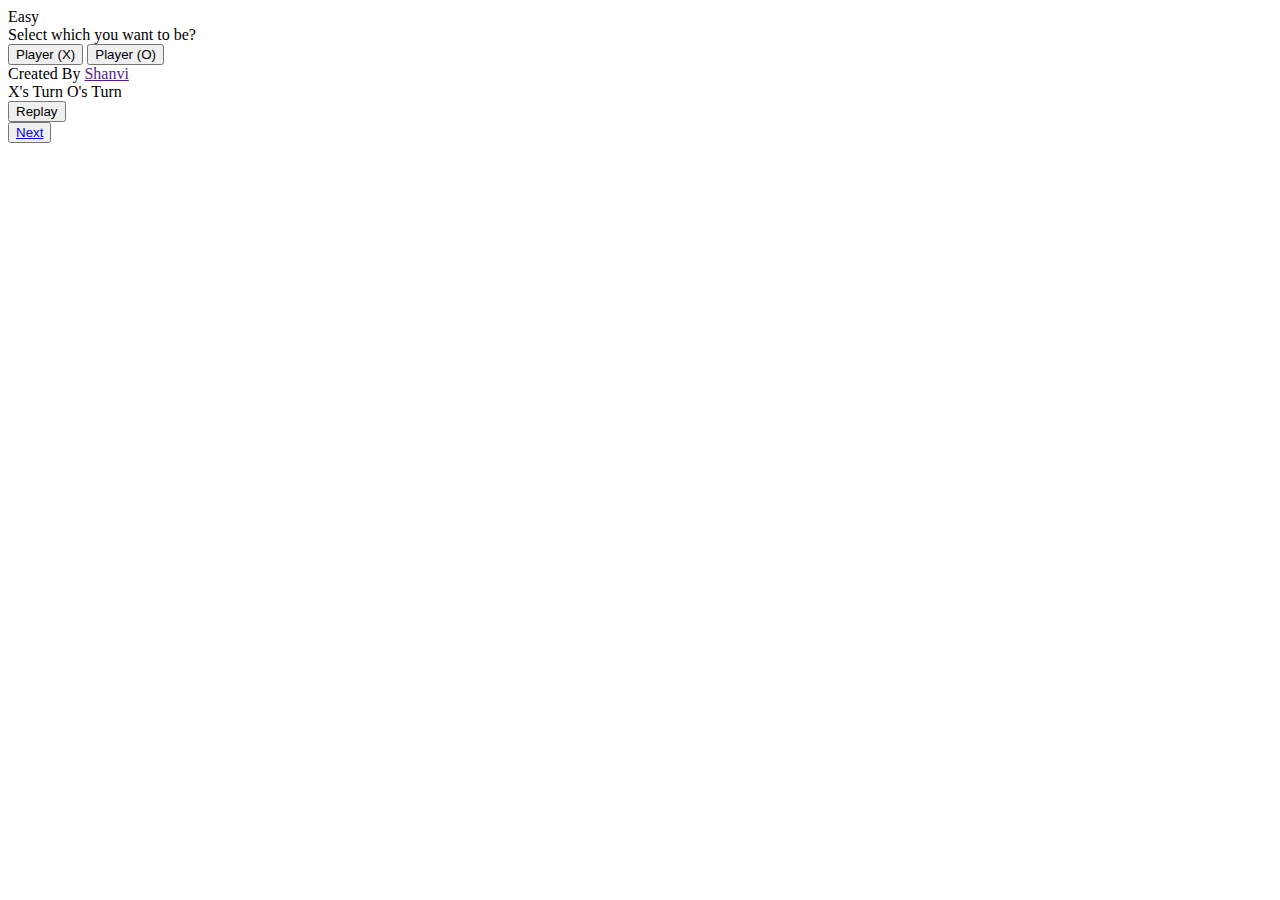
==== easy.html @ f38e259a "Initial commit" ====
<!DOCTYPE html>

<html lang="en">
<head>
    <meta charset="UTF-8">
    <title>Shanvi website</title>
    <link rel="stylesheet" href="style.css">
    <link rel="stylesheet" href="https://cdnjs.cloudflare.com/ajax/libs/font-awesome/5.15.3/css/all.min.css"/>
</head>
<body>
  <!-- select box -->
  <div class="select-box">
    <header>Easy</header>
    <div class="content">
      <div class="title">Select which you want to be?</div>
      <div class="options">
        <button class="playerX">Player (X)</button>
        <button class="playerO">Player (O)</button>
      </div>
      <div class="credit">Created By <a href="" target="_blank">Shanvi</a></div>
    </div>
  </div> 

  <!-- playboard section -->
  <div class="play-board">
    <div class="details">
      <div class="players">
        <span class="Xturn">X's Turn</span>
        <span class="Oturn">O's Turn</span>
        <div class="slider"></div>
      </div>
    </div>
    <div class="play-area">
      <section>
        <span class="box1"></span>
        <span class="box2"></span>
        <span class="box3"></span>
      </section>
      <section>
        <span class="box4"></span>
        <span class="box5"></span>
        <span class="box6"></span>
      </section>
      <section>
        <span class="box7"></span>
        <span class="box8"></span>
        <span class="box9"></span>
      </section>
    </div>
  </div>

  <!-- result box -->
  <div class="result-box">
    <div class="won-text"></div>
    <div class="btn"><button>Replay</button></div>
    <div class="btn"><button><nav><a href="medium.html">Next</a></nav></button></div>
  </div>
   

  <script src="script.js"></script>

</body>
</html>
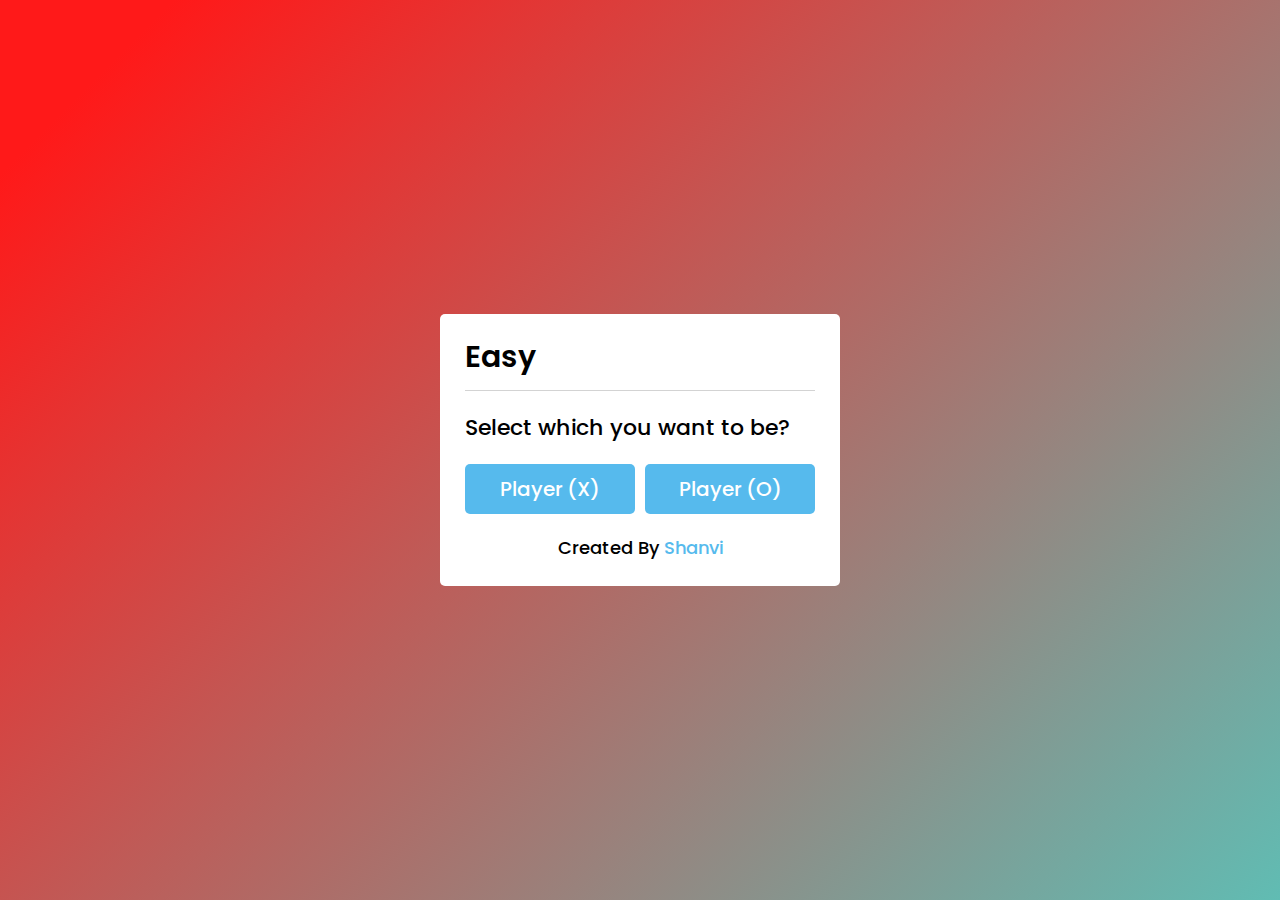
==== commit 284310e3: "Update easy.html" ====
--- a/easy.html
+++ b/easy.html
@@ -4,7 +4,7 @@
 <head>
     <meta charset="UTF-8">
     <title>Shanvi website</title>
-    <link rel="stylesheet" href="style.css">
+    <link rel="stylesheet" href="css/style.css">
     <link rel="stylesheet" href="https://cdnjs.cloudflare.com/ajax/libs/font-awesome/5.15.3/css/all.min.css"/>
 </head>
 <body>
@@ -57,7 +57,7 @@
   </div>
    
 
-  <script src="script.js"></script>
+  <script src="js/script.js"></script>
 
 </body>
-</html>+</html>
--- a/css/style.css
+++ b/css/style.css
@@ -0,0 +1,351 @@
+@import url('https://fonts.googleapis.com/css2?family=Poppins:wght@200;300;400;500;600;700&display=swap');
+*{
+  margin: 0;
+  padding: 0;
+  box-sizing: border-box;
+  font-family: 'Poppins', sans-serif;
+}
+::selection{
+  color: #fff;
+  background:black;
+}
+body{
+  
+ margin: auto;
+    font-family: -apple-system, BlinkMacSystemFont, sans-serif;
+    overflow: auto;
+    background: linear-gradient(315deg, rgba(101,0,94,1) 3%, rgba(60,132,206,1) 38%, rgba(48,238,226,1) 68%, rgba(255,25,25,1) 98%);
+    animation: gradient 15s ease infinite;
+    background-size: 400% 400%;
+    background-attachment: fixed;
+}
+
+@keyframes gradient {
+    0% {
+        background-position: 0% 0%;
+    }
+    50% {
+        background-position: 100% 100%;
+    }
+    100% {
+        background-position: 0% 0%;
+    }
+}
+
+.wave {
+    background: rgb(255 255 255 / 25%);
+    border-radius: 1000% 1000% 0 0;
+    position: fixed;
+    width: 200%;
+    height: 12em;
+    animation: wave 10s -3s linear infinite;
+    transform: translate3d(0, 0, 0);
+    opacity: 0.8;
+    bottom: 0;
+    left: 0;
+    z-index: -1;
+}
+
+.wave:nth-of-type(2) {
+    bottom: -1.25em;
+    animation: wave 18s linear reverse infinite;
+    opacity: 0.8;
+}
+
+.wave:nth-of-type(3) {
+    bottom: -2.5em;
+    animation: wave 20s -1s reverse infinite;
+    opacity: 0.9;
+}
+
+@keyframes wave {
+    2% {
+        transform: translateX(1);
+    }
+
+    25% {
+        transform: translateX(-25%);
+    }
+
+    50% {
+        transform: translateX(-50%);
+    }
+
+    75% {
+        transform: translateX(-25%);
+    }
+
+    100% {
+        transform: translateX(1);
+    }
+}
+h3{
+  body {
+    margin: auto;
+    font-family: -apple-system, BlinkMacSystemFont, sans-serif;
+    overflow: auto;
+    background: linear-gradient(315deg, rgba(101,0,94,1) 3%, rgba(60,132,206,1) 38%, rgba(48,238,226,1) 68%, rgba(255,25,25,1) 98%);
+    animation: gradient 15s ease infinite;
+    background-size: 400% 400%;
+    background-attachment: fixed;
+}
+
+@keyframes gradient {
+    0% {
+        background-position: 0% 0%;
+    }
+    50% {
+        background-position: 100% 100%;
+    }
+    100% {
+        background-position: 0% 0%;
+    }
+}
+
+.wave {
+    background: rgb(255 255 255 / 25%);
+    border-radius: 1000% 1000% 0 0;
+    position: fixed;
+    width: 200%;
+    height: 12em;
+    animation: wave 10s -3s linear infinite;
+    transform: translate3d(0, 0, 0);
+    opacity: 0.8;
+    bottom: 0;
+    left: 0;
+    z-index: -1;
+}
+
+.wave:nth-of-type(2) {
+    bottom: -1.25em;
+    animation: wave 18s linear reverse infinite;
+    opacity: 0.8;
+}
+
+.wave:nth-of-type(3) {
+    bottom: -2.5em;
+    animation: wave 20s -1s reverse infinite;
+    opacity: 0.9;
+}
+
+@keyframes wave {
+    2% {
+        transform: translateX(1);
+    }
+
+    25% {
+        transform: translateX(-25%);
+    }
+
+    50% {
+        transform: translateX(-50%);
+    }
+
+    75% {
+        transform: translateX(-25%);
+    }
+
+    100% {
+        transform: translateX(1);
+    }
+}
+}
+.select-box, .play-board, .result-box{
+  position: absolute;
+  top: 50%;
+  left: 50%;
+  transform: translate(-50%, -50%);
+  transition: all 0.3s ease;
+}
+.select-box{
+  background: #fff;
+  padding: 20px 25px 25px;
+  border-radius: 5px;
+  max-width: 400px;
+  width: 100%;
+}
+.select-box.hide{
+  opacity: 0;
+  pointer-events: none;
+}
+.select-box header{
+  font-size: 30px;
+  font-weight: 600;
+  padding-bottom: 10px;
+  border-bottom: 1px solid lightgrey;
+}
+.select-box .title{
+  font-size: 22px;
+  font-weight: 500;
+  margin: 20px 0;
+}
+.select-box .options{
+  display: flex;
+  width: 100%;
+}
+.options button{
+  width: 100%;
+  font-size: 20px;
+  font-weight: 500;
+  padding: 10px 0;
+  border: none;
+  background: #56baed;
+  border-radius: 5px;
+  color: #fff;
+  outline: none;
+  cursor: pointer;
+  transition: all 0.3s ease;
+}
+.options button:hover,
+.btn button:hover{
+  transform: scale(0.96);
+}
+.options button.playerX{
+  margin-right: 5px;
+}
+.options button.playerO{
+  margin-left: 5px;
+}
+.select-box .credit{
+  text-align: center;
+  margin-top: 20px;
+  font-size: 18px;
+  font-weight: 500;
+}
+.select-box .credit a{
+  color: #56baed;
+  text-decoration: none;
+}
+.select-box .credit a:hover{
+  text-decoration: underline;
+}
+
+.play-board{
+  opacity: 0;
+  pointer-events: none;
+  transform: translate(-50%, -50%) scale(0.9);
+}
+.play-board.show{
+  opacity: 1;
+  pointer-events: auto;
+  transform: translate(-50%, -50%) scale(1);
+}
+.play-board .details{
+  padding: 7px;
+  border-radius: 5px;
+  background: #fff;
+}
+.play-board .players{
+  width: 100%;
+  display: flex;
+  position: relative;
+  justify-content: space-between;
+}
+.players span{
+  position: relative;
+  z-index: 2;
+  color: #56baed;
+  font-size: 20px;
+  font-weight: 500;
+  padding: 10px 0;
+  width: 100%;
+  text-align: center;
+  cursor: default;
+  user-select: none;
+  transition: all 0.3 ease;
+}
+.players.active span:first-child{
+  color: #fff;
+}
+.players.active span:last-child{
+  color: #56baed;
+}
+.players span:first-child{
+  color: #fff;
+}
+.players .slider{
+  position: absolute;
+  top: 0;
+  left: 0;
+  width: 50%;
+  height: 100%;
+  background: #56baed;
+  border-radius: 5px;
+  transition: all 0.3s ease;
+}
+.players.active .slider{
+  left: 50%;
+}
+.players.active span:first-child{
+  color: #56baed;
+}
+.players.active span:nth-child(2){
+  color: #fff;
+}
+.players.active .slider{
+  left: 50%;
+}
+.play-area{
+  margin-top: 20px;
+}
+.play-area section{
+  display: flex;
+  margin-bottom: 1px;
+}
+.play-area section span{
+  display: block;
+  height: 90px;
+  width: 90px;
+  margin: 2px;
+  color: #56baed;
+  font-size: 40px;
+  line-height: 80px;
+  text-align: center;
+  border-radius: 5px;
+  background: #fff;
+}
+
+.result-box{
+  padding: 25px 20px;
+  border-radius: 5px;
+  max-width: 400px;
+  width: 100%;
+  opacity: 0;
+  text-align: center;
+  background: #fff;
+  pointer-events: none;
+  transform: translate(-50%, -50%) scale(0.9);
+}
+.result-box.show{
+  opacity: 1;
+  pointer-events: auto;
+  transform: translate(-50%, -50%) scale(1);
+}
+.result-box .won-text{
+  font-size: 30px;
+  font-weight: 500;
+  display: flex;
+  justify-content: center;
+}
+.result-box .won-text p{
+  font-weight: 600;
+  margin: 0 5px;
+}
+.result-box .btn{
+  width: 100%;
+  margin-top: 25px;
+  display: flex;
+  justify-content: center;
+}
+.btn button{
+  font-size: 18px;
+  font-weight: 500;
+  padding: 8px 20px;
+  border: none;
+  background: #56baed;
+  border-radius: 5px;
+  color: #fff;
+  outline: none;
+  cursor: pointer;
+  transition: all 0.3s ease;
+}